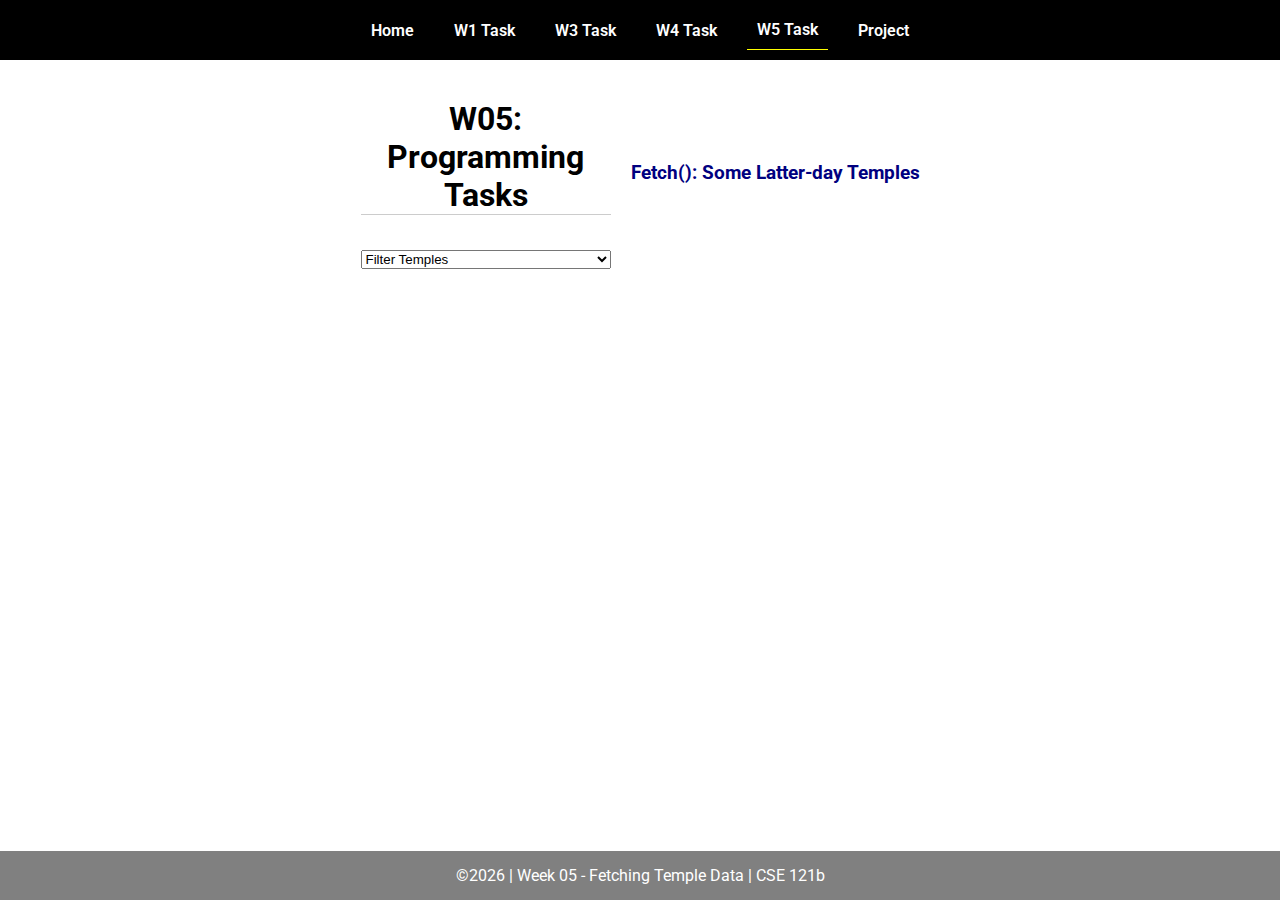
==== w05-task.html @ a4a861c1 "Task w05" ====
<!DOCTYPE html>
<html lang="en">

<head>
  <meta charset="UTF-8">
  <meta name="viewport" content="width=device-width, initial-scale=1.0">
  <title>CSE 121b | W05: Programming Tasks</title>
  <link rel="preconnect" href="https://fonts.googleapis.com">
  <link rel="preconnect" href="https://fonts.gstatic.com" crossorigin>
  <link href="https://fonts.googleapis.com/css2?family=Roboto:wght@400;600&display=swap"
    rel="stylesheet">
  <link rel="stylesheet" href="styles/main.css">
</head>

<body>
  <nav>
    <ul id="menu">
      <li><a id="toggleMenu">&equiv;</a></li>
      <li><a href="index.html">Home</a></li>
      <li><a href="w01-task.html">W1 Task</a></li>
      <li><a href="w03-task.html">W3 Task</a></li>
      <li><a href="w04-task.html">W4 Task</a></li>
      <li><a href="w05-task.html" class="active">W5 Task</a></li>
      <li><a href="project.html">Project</a></li>
    </ul>
  </nav>
  <main id="gridly">
    <h1>W05: Programming Tasks</h1>
    <h2>Fetch(): Some Latter-day Temples</h2>

    <select id="sortBy" title="Choose a data filter.">
      <option value="" disabled selected>Filter Temples</option>
      <option value="utah">Utah</option>
      <option value="notutah">Outside of Utah</option>
      <option value="older">Built Before 1950</option>
      <option value="all">No Filter</option>
    </select>

    <div id="temples">
    </div>
  </main>


  <footer>
    &copy;<span id="year"></span> | Week 05 - Fetching Temple Data | CSE 121b
  </footer>
  <script src="scripts/main.js"></script>
  <script>
    document.getElementById("year").innerHTML = new Date().getFullYear();
  </script>
  <script src="scripts/w05-task.js"></script>
</body>

</html>
---- styles/main.css ----
/* Universal Selector */
* {
    margin: 0;
    padding: 0;
    box-sizing: border-box;
}

/* HTML Selectors */
body {
    font-family: 'Roboto', Helvetica, sans-serif;
}

nav {
    background-color: black;
    width: 100%;
    position: fixed;
    top: 0;
}

nav ul {
    display: flex;
    flex-direction: column;
    align-items: center;
    max-width: fit-content;
    margin: 0 auto;
}

nav ul li {
    flex: 1 1 auto;
}

nav ul li:first-child {
    display: block;
    font-size: 2rem;
}

nav ul li:first-child a {
    padding: 1px 10px;
}

nav ul li {
    display: none;
    list-style: none;
    margin: 10px;
}

nav ul li a {
    display: block;
    padding: 10px;
    text-decoration: none;
    font-weight: 600;
    color: white;
    text-align: center;
}

nav ul li a:hover {
    background-color: #efefef;
    color: black;
}

h1, h2 {
    text-align: center;
    margin-bottom: 15px;

}

h1 {
border-bottom: 1px solid #ccc;
}

h2 {
    font-size: 1.2rem;
    color: navy;
    text-align: center;
    margin-top: 30px;
}

main {
    margin-top: 125px;
    display: grid;
    grid-template-columns: 1fr;
    grid-gap: 20px;
    align-items: center;
    justify-content: center;
}

picture {
    margin: 0 auto;
}

picture img {
    width: 240px;
    height: auto;
    border-radius: 5%;
    border: 1px solid #ccc;
    box-shadow: 0 0 30px #777;
}

section {
    display: flex;
    flex-direction: column;
    align-items: center;
    margin: 10px
}

label {
    margin: 15px 0;
}

footer {
    background-color: gray;
    color: white;
    padding: 15px;
    text-align: center;
    width: 100%;
    position: fixed;
    bottom: 0;
}

/* Class Selectors */
.active {
    border-bottom: 1px solid yellow;
}

.open li {
    display: block;
}

.block {
    display: block;
}

/* ID Selectors */

/* Media Queries */
@media only screen and (min-width: 32.5em) {
    nav ul {
        flex-direction: row;
    }

    nav ul li:first-child {
        display: none;
    }

    nav ul li {
        display: block;
    }

    main {
        margin: 100px auto 20px;
        grid-template-columns: 250px 1fr;
        max-width: -moz-fit-content;
        max-width: fit-content;

    }

}
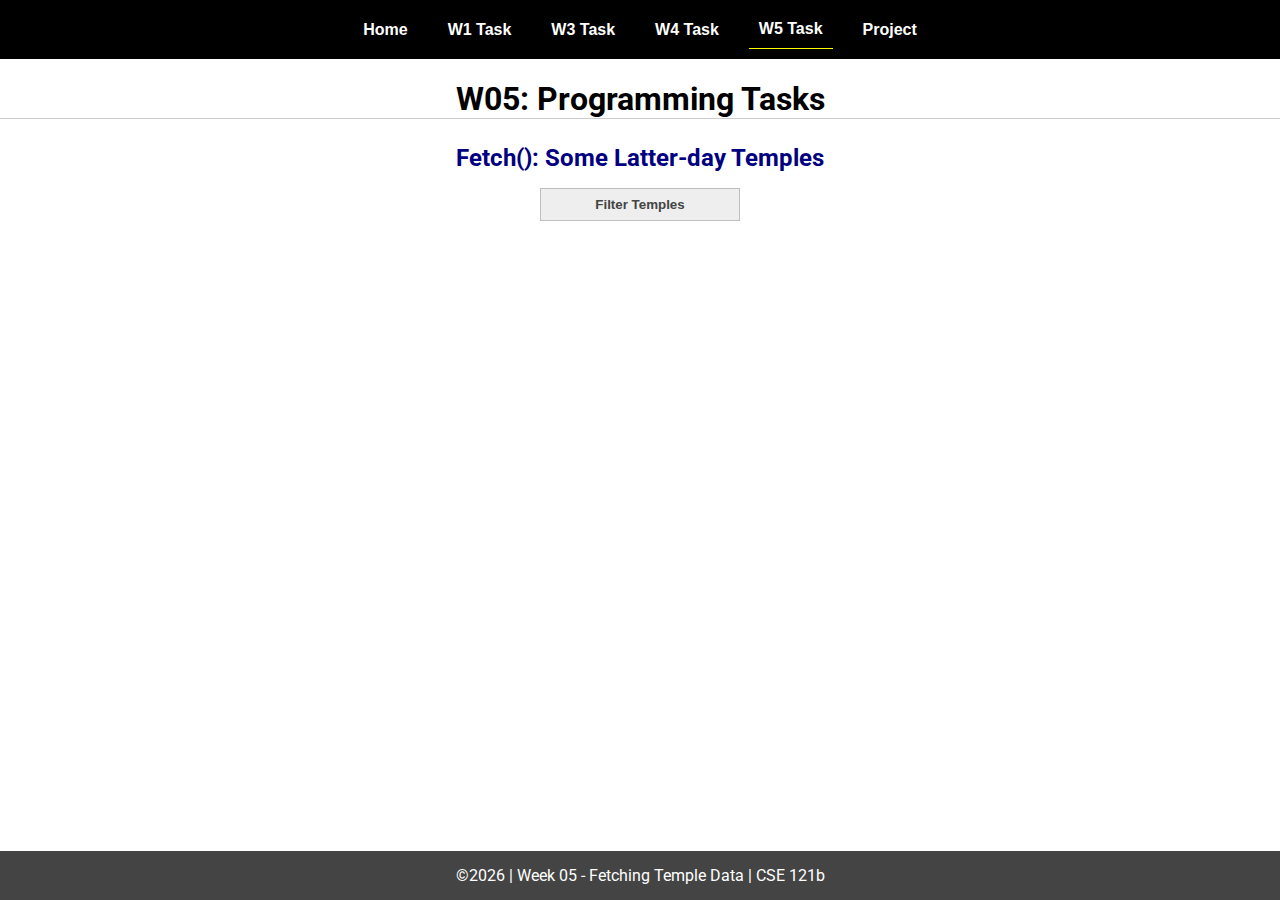
==== commit df47b1be: "Last things" ====
--- a/w05-task.html
+++ b/w05-task.html
@@ -9,7 +9,7 @@
   <link rel="preconnect" href="https://fonts.gstatic.com" crossorigin>
   <link href="https://fonts.googleapis.com/css2?family=Roboto:wght@400;600&display=swap"
     rel="stylesheet">
-  <link rel="stylesheet" href="styles/main.css">
+  <link rel="stylesheet" href="styles/main - Copy.css">
 </head>
 
 <body>
--- a/styles/main - Copy.css
+++ b/styles/main - Copy.css
@@ -0,0 +1,315 @@
+/* Universal Selector */
+* {
+    margin: 0;
+    padding: 0;
+    box-sizing: border-box;
+}
+
+/* HTML Selectors */
+body {
+    font-family: 'Roboto', Helvetica, sans-serif;
+}
+
+nav {
+    background-color: black;
+    width: 100%;
+    position: fixed;
+    top: 0;
+}
+
+nav ul {
+    display: flex;
+    flex-direction: column;
+    align-items: center;
+    max-width: -moz-fit-content;
+    max-width: fit-content;
+    margin: 0 auto;
+}
+
+nav ul li {
+    flex: 1 1 auto;
+}
+
+nav ul li:first-child {
+    display: block;
+    font-size: 2rem;
+}
+
+nav ul li:first-child a {
+    padding: 1px 10px;
+}
+
+nav ul li {
+    display: none;
+    list-style: none;
+    margin: 10px;
+}
+
+nav ul li a {
+    display: block;
+    padding: 10px;
+    text-decoration: none;
+    font-weight: 600;
+    color: white;
+    text-align: center;
+    font-family: 'Arial Narrow', Arial, sans-serif;
+}
+
+nav ul li a:hover {
+    background-color: #efefef;
+    color: black;
+}
+
+h1,
+h2 {
+    text-align: center;
+    margin: 1rem 0 .5rem;
+}
+
+h1 {
+    border-bottom: 1px solid #ccc;
+}
+
+#gridly h1 {
+    margin-top: 80px;
+}
+
+h2 {
+    font-size: 1.5rem;
+    color: navy;
+    text-align: center;
+    margin-top: 25px;
+}
+
+h3 {
+    font-size: 1.3rem;
+    margin-bottom: 1rem;
+}
+
+header {
+    margin-top: 70px;
+}
+
+picture {
+    margin: 0 auto;
+}
+
+picture img {
+    width: 240px;
+    height: auto;
+    border-radius: 5%;
+    border: 1px solid #ccc;
+    box-shadow: 0 0 30px #777;
+}
+
+section {
+    display: flex;
+    flex-direction: column;
+    align-items: center;
+    margin: 0 auto 1rem;
+    border: 1px solid rgba(0, 0, 0, .1);
+    padding: 1rem;
+    background-color: #eee;
+}
+
+article {
+    margin-bottom: 1rem;
+}
+
+article div {
+    margin-bottom: .5rem;
+    text-align: right;
+}
+
+label {
+    padding: .35rem;
+}
+
+input {
+    padding: .35rem;
+}
+
+input[type="button"] {
+    padding: .5rem;
+    background-color: #444;
+    color: white;
+    border: none;
+    border-radius: 5px;
+    cursor: pointer;
+    width: 100%
+}
+
+input[type="checkbox"] {
+    width: 25px;
+    height: 25px;
+}
+
+dt {
+    font-weight: 700;
+}
+
+dt::before {
+    content: "🏘️ ";
+}
+
+dd {
+    margin: 0 0 .5rem 2rem;
+    font-size: smaller;
+}
+
+footer {
+    background-color: #444;
+    color: white;
+    padding: 15px;
+    text-align: center;
+    width: 100%;
+    position: fixed;
+    bottom: 0;
+}
+
+/* Class Selectors */
+.active {
+    border-bottom: 1px solid yellow;
+}
+
+.open li {
+    display: block;
+}
+
+.block {
+    display: block;
+}
+
+.larger {
+    font-size: larger;
+    color: red;
+}
+
+.right {
+    width: 100%;
+    text-align: right;
+}
+
+.middle {
+    display: flex;
+    align-items: center;
+    justify-content: right;
+    gap: 1rem;
+}
+
+/* ID Selectors */
+
+#home {
+    margin-top: 125px;
+    display: grid;
+    grid-template-columns: 1fr;
+    grid-gap: 20px;
+    align-items: center;
+    justify-content: center;
+}
+
+
+#section1 {
+    background-color: rgb(225, 250, 225, .5);
+}
+
+#section2 {
+    background-color: rgba(200, 200, 250, 0.5);
+
+}
+
+#section2 div {
+    margin-bottom: 1rem;
+}
+
+#section3 {
+    background-color: rgb(250, 225, 250, .5);
+}
+
+#sortBy {
+    appearance: none;
+    display: flex;
+    padding: .5rem;
+    background-color: #eee;
+    color: #444;
+    font-weight: 700;
+    margin: 1rem auto;
+    width: 200px;
+    border: 1px solid rgba(0, 0, 0, .2);
+    text-align: center;
+}
+
+#sortBy option:disabled {
+    font-style: italic;
+    padding: 1rem;
+    background-color: #111;
+    color: #eee;
+}
+
+#temples {
+    display: grid;
+    grid-template-columns: repeat(auto-fit, minmax(320px, 1fr));
+    grid-gap: .5rem;
+    align-items: center;
+    margin-bottom: 3rem;
+}
+
+#temples article {
+    height: 250px;
+    margin: .5rem;
+    border: 1px solid rgba(0, 0, 0, .1);
+    padding: 1rem;
+    background-color: #eee;
+    display: flex;
+    flex-direction: column;
+    align-items: center;
+    justify-content: center;
+}
+
+#temples h4 {
+    color: navy;
+    font-size: smaller;
+}
+
+
+#temples img {
+    width: 250px;
+    height: auto;
+    box-shadow: 0 0 30px #777;
+    margin: .5rem;
+}
+
+/* Media Queries */
+@media only screen and (min-width: 32.5em) {
+    nav ul {
+        flex-direction: row;
+    }
+
+    nav ul li:first-child {
+        display: none;
+    }
+
+    nav ul li {
+        display: block;
+    }
+
+    section {
+        min-width: 300px;
+    }
+
+    #home {
+        margin: 100px auto 20px;
+        grid-template-columns: 250px 1fr;
+        max-width: -moz-fit-content;
+        max-width: fit-content;
+    }
+
+    #task3 {
+        display: grid;
+        grid-template-columns: 1fr 1fr;
+        grid-gap: 5px;
+        margin: 0 auto;
+        max-width: 950px;
+    }
+
+}